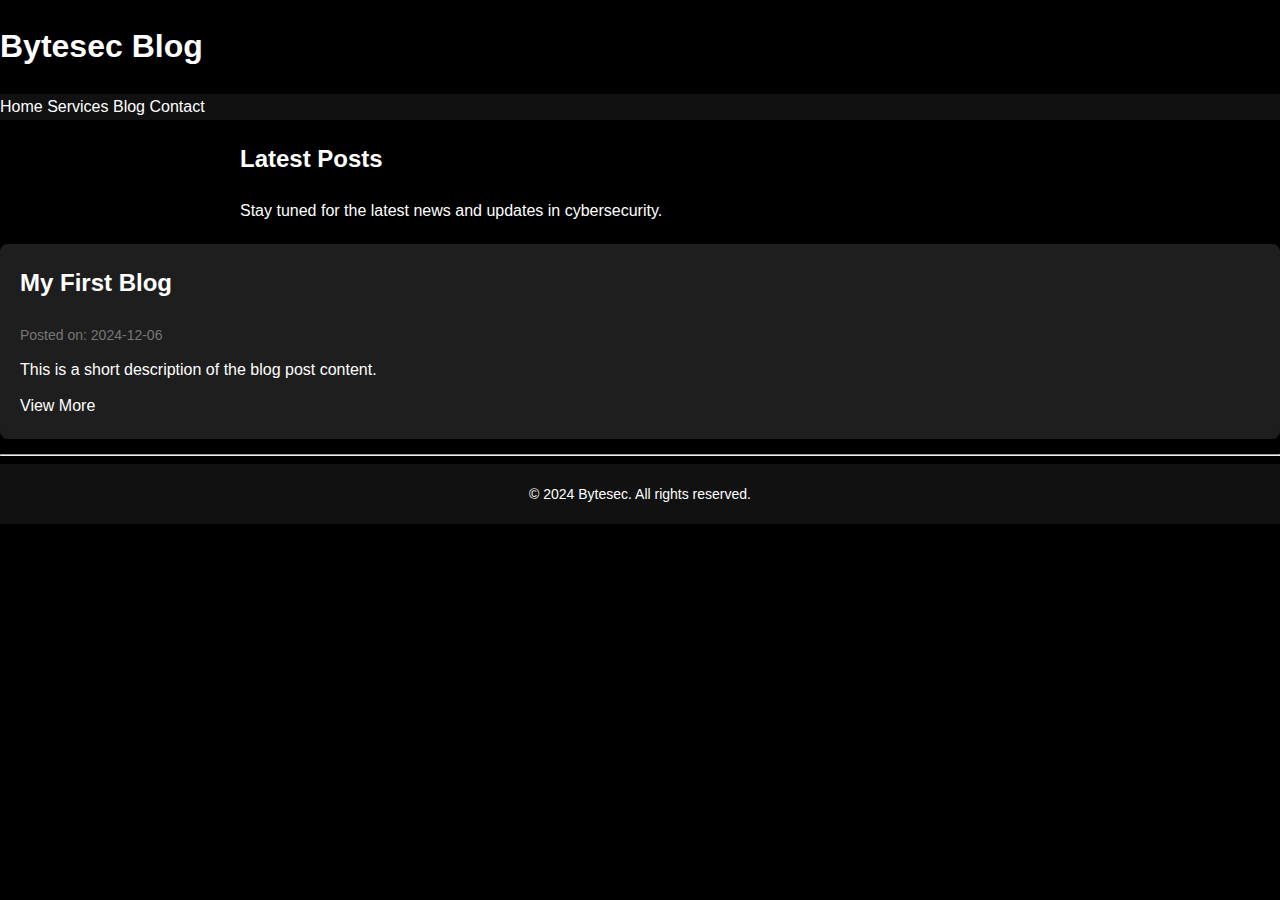
==== blog/index.html @ ecea0823 "removed the .html on the end of the url" ====
<!DOCTYPE html>
<html lang="en">
<head>
  <meta charset="UTF-8">
  <meta name="viewport" content="width=device-width, initial-scale=1.0">
  <link rel="stylesheet" href="/styles.css"> <!-- Link to your styles.css file -->
  <title>Blog - Bytesec</title>
</head>
<body>
  <header>
    <h1>Bytesec Blog</h1>
  </header>
  <nav>
    <a href="/">Home</a>
    <a href="/services/">Services</a>
    <a href="/blog/">Blog</a>
    <a href="/contact/">Contact</a>
  </nav>
  <div class="container">
    <h2>Latest Posts</h2>
    <p>Stay tuned for the latest news and updates in cybersecurity.</p>
  </div>
  <article>
  <h2><a href="my-first-blog/2024-12-06/">My First Blog</a></h2>
  <p><small>Posted on: 2024-12-06</small></p>
  <p>This is a short description of the blog post content.</p>
  <a href="my-first-blog/2024-12-06/">View More</a>
</article>
<hr>
</article>
  <footer>
    <p>&copy; 2024 Bytesec. All rights reserved.</p>
  </footer>
</body>
</html>
---- styles.css ----
/* Base styles for the entire website */
body {
  background-color: #000; /* Dark background */
  color: #fff; /* White text */
  font-family: Arial, sans-serif;
  margin: 0;
  padding: 0;
  line-height: 1.6;
}

/* Navigation and Footer styles */
nav, footer {
  background-color: #111; /* Darker background for navigation and footer */
}

nav a, footer p {
  color: #fff; /* White text for links and footer text */
}

/* Container for centering content */
.container {
  max-width: 800px; /* Limit width */
  margin: 20px auto; /* Centered with margin */
  padding: 0 20px; /* Padding on sides */
}

/* Heading and link styles */
h1, h2, h3 {
  color: #FFFFFF; /* Bright cyan for headings */
}

a {
  color: #FFFFFF; /* Pinkish color for links */
  text-decoration: none;
}

a:hover {
  text-decoration: underline;
}

/* Article styles */
article {
  background-color: #1e1e1e; /* Dark background for articles */
  padding: 20px;
  border-radius: 8px;
  margin: 15px 0;
}

article h2 {
  font-size: 24px;
  margin-top: 0;
}

article p {
  margin: 10px 0;
}

article small {
  font-size: 14px;
  color: #777; /* Lighter grey for date */
}

/* Footer styles */
footer {
  text-align: center;
  padding: 10px;
  font-size: 14px;
}

footer a {
  color: #FFFFFF; /* Cyan for footer links */
}

footer a:hover {
  text-decoration: underline;
}

/* Mobile responsiveness */
@media (max-width: 768px) {
  body {
    font-size: 14px;
  }

  nav a, footer p {
    font-size: 12px; /* Smaller font size for links and footer on mobile */
  }

  article {
    padding: 15px;
  }

  footer {
    padding: 5px;
  }
}

  footer {
    padding: 5px;
  }
}
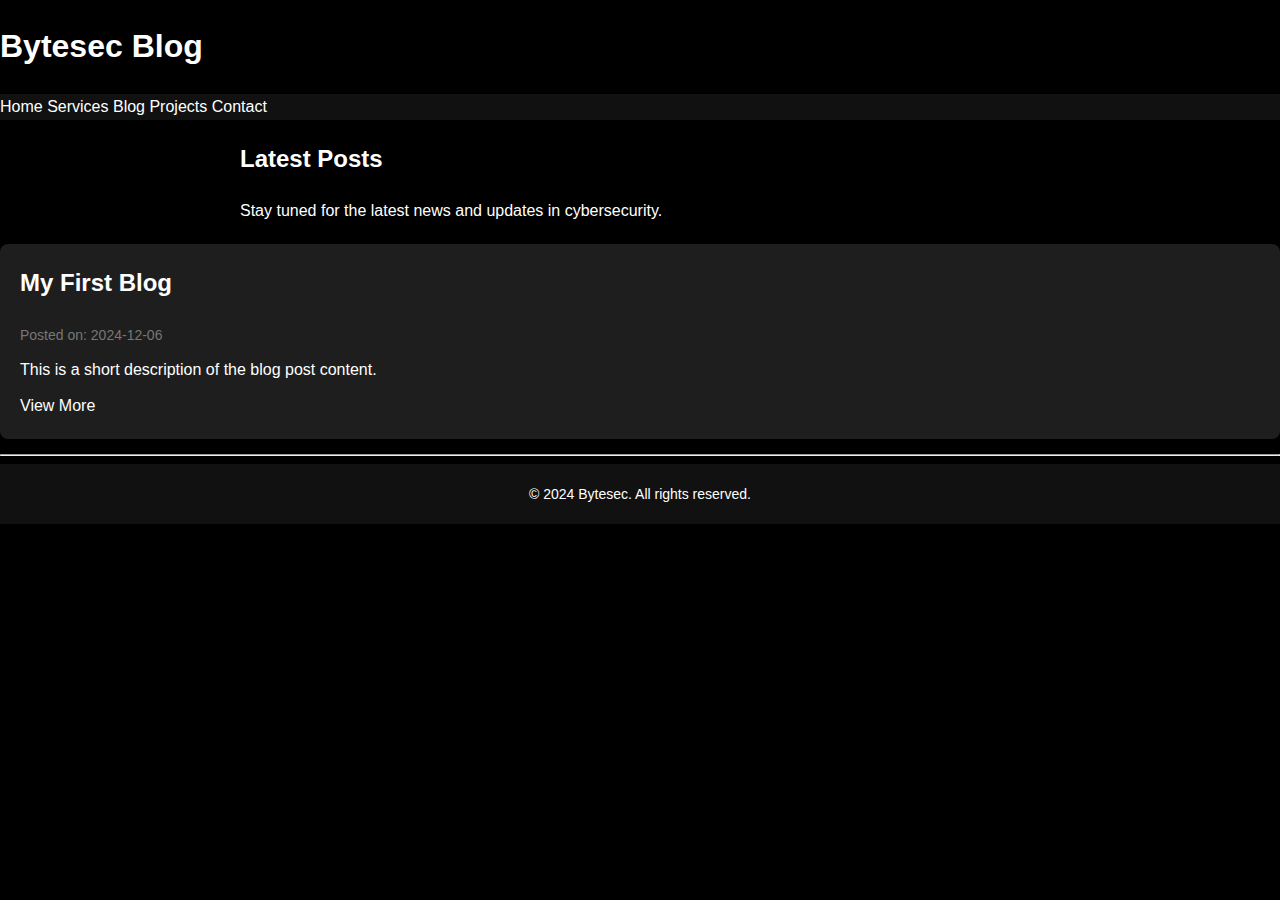
==== commit 34c577eb: "fixed" ====
--- a/blog/index.html
+++ b/blog/index.html
@@ -4,6 +4,7 @@
   <meta charset="UTF-8">
   <meta name="viewport" content="width=device-width, initial-scale=1.0">
   <link rel="stylesheet" href="/styles.css"> <!-- Link to your styles.css file -->
+  <link rel="icon" href="../pics/bytesec-high-resolution-logo.png" type="image/png">
   <title>Blog - Bytesec</title>
 </head>
 <body>
@@ -14,6 +15,7 @@
     <a href="/">Home</a>
     <a href="/services/">Services</a>
     <a href="/blog/">Blog</a>
+    <a href="/projects/">Projects</a>
     <a href="/contact/">Contact</a>
   </nav>
   <div class="container">
--- a/styles.css
+++ b/styles.css
@@ -93,6 +93,22 @@
     padding: 5px;
   }
 }
+.download-btn {
+  display: inline-block;
+  background-color: #4CAF50; /* Green background */
+  color: white; /* White text */
+  padding: 10px 20px; /* Padding inside the button */
+  text-align: center;
+  text-decoration: none; /* Remove the underline */
+  border-radius: 5px; /* Rounded corners */
+  font-size: 16px;
+  cursor: pointer; /* Pointer cursor on hover */
+  transition: background-color 0.3s ease;
+}
+
+.download-btn:hover {
+  background-color: #45a049; /* Darker green on hover */
+}
 
   footer {
     padding: 5px;
